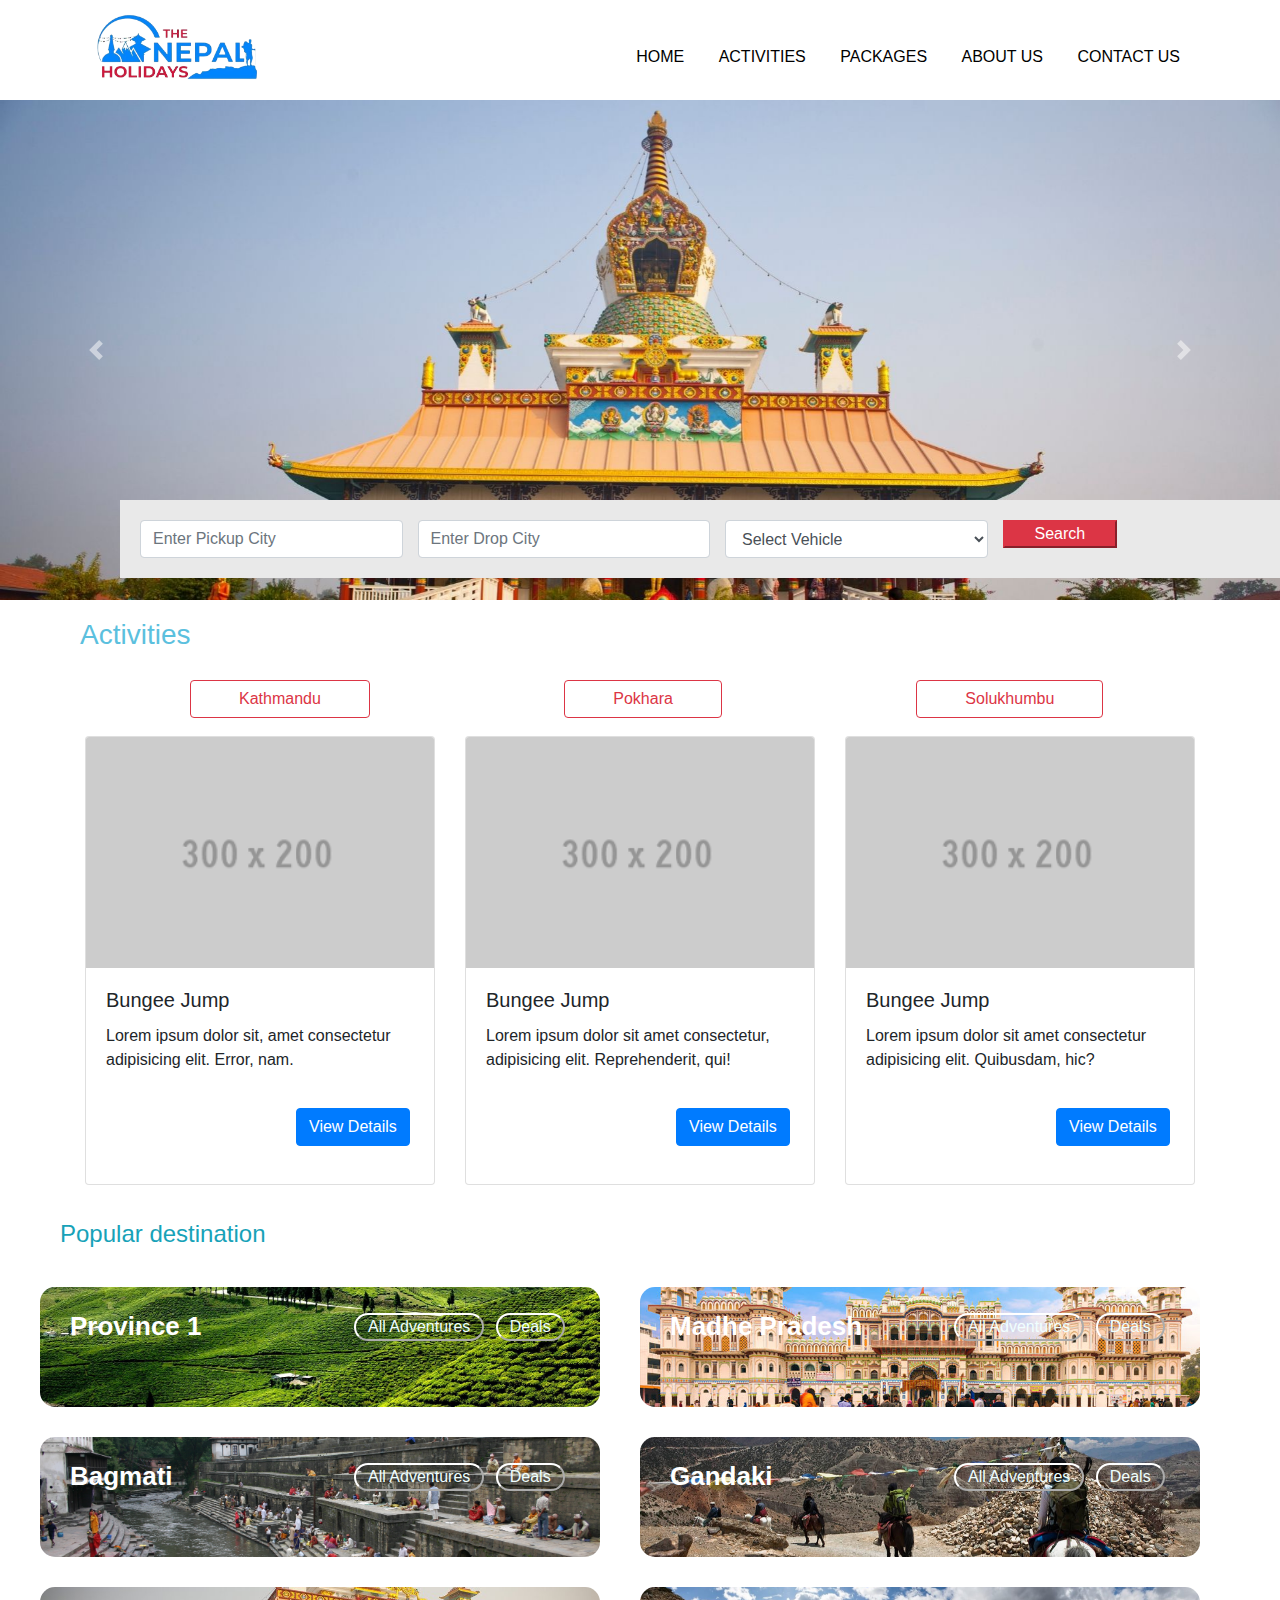
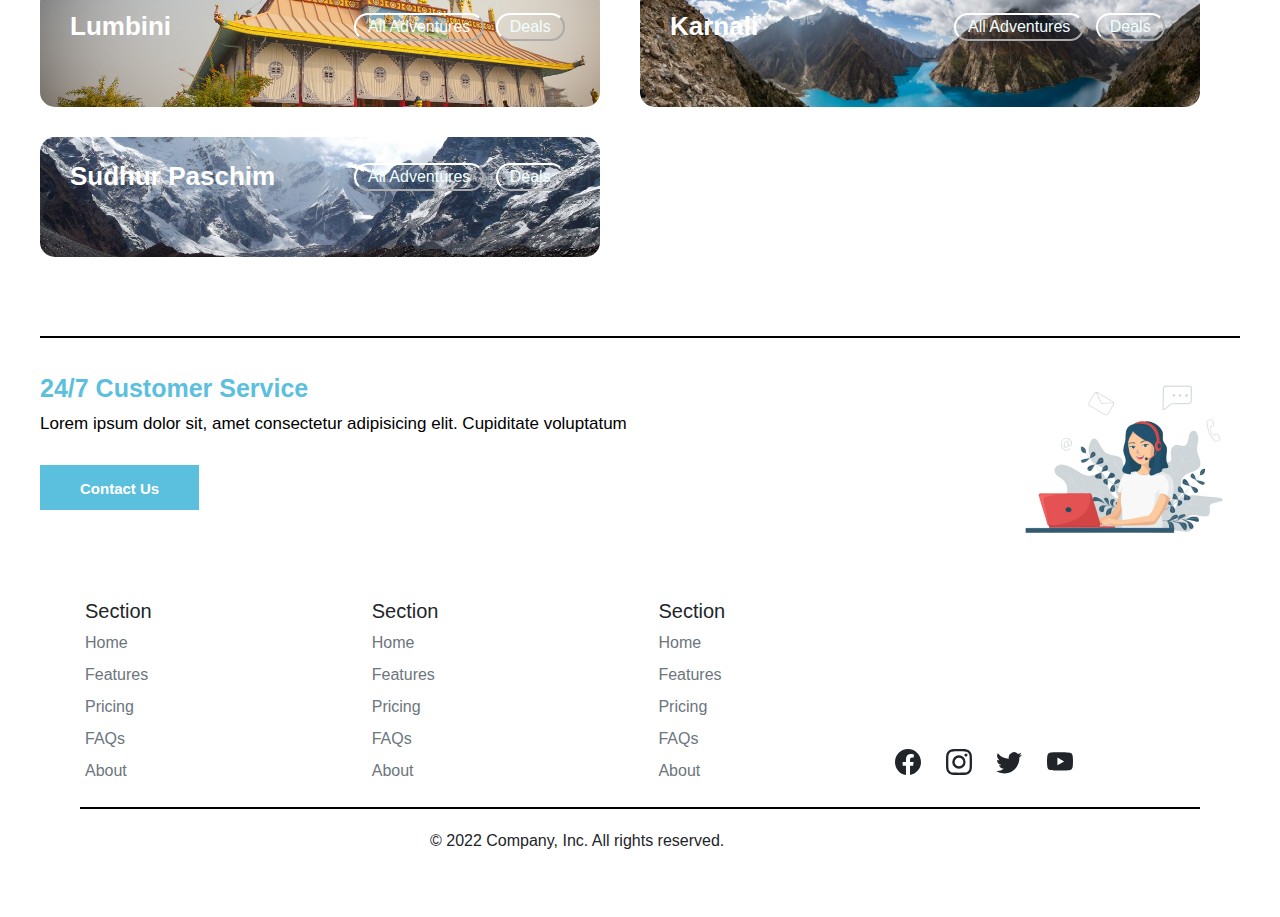
==== index.html @ 353babe8 "first commit" ====
<!doctype html>
<html lang="en">

<head>
  <!-- Required meta tags -->
  <meta charset="utf-8">
  <meta name="viewport" content="width=device-width, initial-scale=1, shrink-to-fit=no">

  <!-- Bootstrap CSS -->
  <link rel="stylesheet" href="https://cdn.jsdelivr.net/npm/bootstrap@4.1.3/dist/css/bootstrap.min.css"
    integrity="sha384-MCw98/SFnGE8fJT3GXwEOngsV7Zt27NXFoaoApmYm81iuXoPkFOJwJ8ERdknLPMO" crossorigin="anonymous">

  <title>The Nepal Holiday</title>

  <link rel="stylesheet" href="style.css">

  <link rel="stylesheet" href="https://cdn.jsdelivr.net/npm/bootstrap@4.1.3/dist/css/bootstrap.min.css"
    integrity="sha384-MCw98/SFnGE8fJT3GXwEOngsV7Zt27NXFoaoApmYm81iuXoPkFOJwJ8ERdknLPMO" crossorigin="anonymous">
  <link rel="stylesheet" href="https://cdn.jsdelivr.net/npm/bootstrap-icons@1.5.0/font/bootstrap-icons.css">

  <link rel="stylesheet" href="https://cdn.jsdelivr.net/npm/bootstrap@4.3.1/dist/css/bootstrap.min.css"
    integrity="sha384-ggOyR0iXCbMQv3Xipma34MD+dH/1fQ784/j6cY/iJTQUOhcWr7x9JvoRxT2MZw1T" crossorigin="anonymous">

</head>
</head>

<body>


  <!-- <div class="navigationbar">
    <img src="/images/logo.png" class="logo">
    <ul>
      <li><a href="#">Home</a></li>
      <li><a href="#">Activities</a></li>
      <li><a href="#">Packages</a></li>
      <li><a href="#">About Us</a></li>
      <li><a href="#">Contact Us</a></li>
    </ul>
  </div> -->

<div class="container">
<div class="naviBar">
  <img src="/images/logo.png" alt="" class="logo">
  <ul>
    <li><a href="">Home</a></li>
    <li><a href="#">Activities</a></li>
    <li><a href="#">Packages</a></li>
    <li><a href="#">About Us</a></li>
    <li><a href="#">Contact Us</a></li>
  </ul>
</div>
</div>


  <div id="carouselExampleIndicators" class="carousel slide carousel-fade" data-ride="carousel">
    <div class="carousel-inner">
      <div class="carousel-item active">
        <img src="./images/crousel1.jpeg" class="d-block w-100" alt="First slide">
        <!-- <img class="d-block w-100" src="./images/a.jfif" alt="First slide"> -->
      </div>
      <div class="carousel-item">
        <img src="./images/crousel2.jpg" class="d-block w-100" alt="Second slide">

      </div>
      <div class="carousel-item">
        <img src="./images/crousel3.jpeg" class="d-block w-100" alt="Third slide">

      </div>
    </div>
    <a class="carousel-control-prev" href="#carouselExampleIndicators" role="button" data-slide="prev">
      <span class="carousel-control-prev-icon" aria-hidden="true"></span>
      <span class="sr-only">Previous</span>
    </a>
    <a class="carousel-control-next" href="#carouselExampleIndicators" role="button" data-slide="next">
      <span class="carousel-control-next-icon" aria-hidden="true"></span>
      <span class="sr-only">Next</span>
    </a>
  </div>

  <div class="search">
        <form action="#" method="post" novalidate="novalidate">
            <div class="row">
                <div class="col-lg-12">
                    <div class="row">
                        <div class="col-lg-3 col-md-3 col-sm-12">
                            <input type="text" class="location form-control" placeholder="Enter Pickup City">
                        </div>
                        <div class="col-lg-3 col-md-3 col-sm-12 p-0">
                            <input type="text" class="date form-control" placeholder="Enter Drop City">
                        </div>
                        <div class="col-lg-3 col-md-3 col-sm-12">
                            <select class="adventure form-control" id="exampleFormControlSelect1">
                                <option>Select Vehicle</option>
                                <option>Example one</option>
                                <option>Example one</option>
                                <option>Example one</option>
                                <option>Example one</option>
                                <option>Example one</option>
                                <option>Example one</option>
                            </select>
                        </div>
                        <div class="crousel-search">
                            <button class="search-button btn-danger wrn-btn">Search</button>
                        </div>
                    </div>
                </div>
            </div>
        </form>
</div>

  <div class="activities">
    <h4 class="activity">Activities</h4>
    <div class="buttons">
      <button type="button" class="btn btn-outline-danger pl-5 pr-5">Kathmandu</button>
      <button type="button" class="btn btn-outline-danger pl-5 pr-5">Pokhara</button>
      <button type="button" class="btn btn-outline-danger pl-5 pr-5">Solukhumbu</button>
    </div>
    <div class="container">
      <div class="card-deck">
        <div class="card">
          <img class="card-img-top" src="/images/cardimage.png" alt="Card image cap">
          <div class="card-body">
            <h5 class="card-title">Bungee Jump</h5>
            <p class="card-text">Lorem ipsum dolor sit, amet consectetur adipisicing elit. Error, nam.</p>
            <a href="#" class="btn btn-primary">View Details</a>
          </div>

        </div>
        <div class="card">
          <img class="card-img-top" src="/images/cardimage.png" alt="Card image cap">
          <div class="card-body">
            <h5 class="card-title">Bungee Jump</h5>
            <p class="card-text">Lorem ipsum dolor sit amet consectetur, adipisicing elit. Reprehenderit, qui!</p>
            <a href="#" class="btn btn-primary">View Details</a>
          </div>

        </div>

        <div class="card">
          <img class="card-img-top" src="/images/cardimage.png" alt="Card image cap">
          <div class="card-body">
            <h5 class="card-title">Bungee Jump</h5>
            <p class="card-text">Lorem ipsum dolor sit amet consectetur adipisicing elit. Quibusdam, hic?</p>
            <a href="#" class="btn btn-primary">View Details</a>
          </div>
        </div>
      </div>
    </div>
  </div>









  <div class="destinations">
    <h4 class="text-info">Popular destination</h4>
    <!-- Province 1 -->
    <div class="momo">
    <div class="package">
      <img class="images" src="/images/destination1.jpg" alt="">
      <div class="top-left">Province 1</div>
      <div class="top-right">
        <a href="/adventures.html">
          <button class="adventure-btn">All Adventures</button>
        </a>
        <a href="/deals.html">
          <button class="deals-btn">Deals</button>
        </a>
      </div>
    </div>

    <div class="package">
      <img class="images" src="/images/destination2.jpg" alt="">
      <div class="top-left">Madhe Pradesh</div>
      <div class="top-right">
        <a href="/adventures.html" target="_blank">
          <button class="adventure-btn">All Adventures</button>
        </a>
        <a href="/deals.html">
          <button class="deals-btn">Deals</button>
        </a>
      </div>
    </div>
  </div>



    <div class="package">
      <img class="images" src="/images/destination3.jpg" alt="">
      <div class="top-left">Bagmati</div>
      <div class="top-right">
        <a href="/adventures.html">
          <button class="adventure-btn">All Adventures</button>
        </a>
        <a href="/deals.html">
          <button class="deals-btn">Deals</button>
        </a>
      </div>
      <!-- <img class="images" src="/images/destination1.jpg" alt=""> -->
      <!-- <div class="top-left">Province 2</div> -->
    </div>


    <div class="package">
      <img class="images" src="/images/destination4.jpg" alt="">
      <div class="top-left">Gandaki</div>
      <div class="top-right">
        <a href="/adventures.html">
          <button class="adventure-btn">All Adventures</button>
        </a>
        <a href="/deals.html">
          <button class="deals-btn">Deals</button>
        </a>
      </div>
      <!-- <img class="images" src="/images/destination1.jpg" alt=""> -->
      <!-- <div class="top-left">Province 2</div> -->
    </div>


    <div class="package">
      <img class="images" src="/images/destination5.jpg" alt="">
      <div class="top-left">Lumbini</div>
      <div class="top-right">
        <a href="/adventures.html">
          <button class="adventure-btn">All Adventures</button>
        </a>
        <a href="/deals.html">
          <button class="deals-btn">Deals</button>
        </a>
      </div>
      <!-- <img class="images" src="/images/destination1.jpg" alt=""> -->
      <!-- <div class="top-left">Province 2</div> -->
    </div>

    <div class="package">
      <img class="images" src="/images/destination6.jpg" alt="">
      <div class="top-left">Karnali</div>
      <div class="top-right">
        <a href="/adventures.html">
          <button class="adventure-btn">All Adventures</button>
        </a>
        <a href="/deals.html">
          <button class="deals-btn">Deals</button>
        </a>
      </div>
      <!-- <img class="images" src="/images/destination1.jpg" alt=""> -->
      <!-- <div class="top-left">Province 2</div> -->
    </div>

    <div class="package">
      <img class="images" src="/images/destination7.jpg" alt="">
      <div class="top-left">Sudhur Paschim</div>
      <div class="top-right">
        <a href="/adventures.html">
          <button class="adventure-btn">All Adventures</button>
        </a>
        <a href="/deals.html">
          <button class="deals-btn">Deals</button>
        </a>
      </div>
    </div>
  </div>


  <hr class="line">
  <div class="footer-image">
    <img class="f-image" src="/images/footerImage.png" alt="">
  </div>
  <footer class="hi">
    <h5 class="title">24/7 Customer Service</h5>
    <p class="description">Lorem ipsum dolor sit, amet consectetur adipisicing elit.
      Cupiditate voluptatum </p>
      </div>
      <a href="#" class="contact">Contact Us</a> 
    </footer>

    <div class="footer-container">
      <footer class="py-5">
        <div class="row">
          <div class="section">
            <h5>Section</h5>
            <ul class="nav flex-column">
              <li class="nav-item mb-2"><a href="#" class="nav-link p-0 text-muted">Home</a></li>
              <li class="nav-item mb-2"><a href="#" class="nav-link p-0 text-muted">Features</a></li>
              <li class="nav-item mb-2"><a href="#" class="nav-link p-0 text-muted">Pricing</a></li>
              <li class="nav-item mb-2"><a href="#" class="nav-link p-0 text-muted">FAQs</a></li>
              <li class="nav-item mb-2"><a href="#" class="nav-link p-0 text-muted">About</a></li>
            </ul>
          </div>
    
          <div class="section">
            <h5>Section</h5>
            <ul class="nav flex-column">
              <li class="nav-item mb-2"><a href="#" class="nav-link p-0 text-muted">Home</a></li>
              <li class="nav-item mb-2"><a href="#" class="nav-link p-0 text-muted">Features</a></li>
              <li class="nav-item mb-2"><a href="#" class="nav-link p-0 text-muted">Pricing</a></li>
              <li class="nav-item mb-2"><a href="#" class="nav-link p-0 text-muted">FAQs</a></li>
              <li class="nav-item mb-2"><a href="#" class="nav-link p-0 text-muted">About</a></li>
            </ul>
          </div>
    
          <div class="section">
            <h5>Section</h5>
            <ul class="nav flex-column">
              <li class="nav-item mb-2"><a href="#" class="nav-link p-0 text-muted">Home</a></li>
              <li class="nav-item mb-2"><a href="#" class="nav-link p-0 text-muted">Features</a></li>
              <li class="nav-item mb-2"><a href="#" class="nav-link p-0 text-muted">Pricing</a></li>
              <li class="nav-item mb-2"><a href="#" class="nav-link p-0 text-muted">FAQs</a></li>
              <li class="nav-item mb-2"><a href="#" class="nav-link p-0 text-muted">About</a></li>
            </ul>
          </div>

          <div class="icons">
            <!-- <small>Hello</small> -->
            <svg xmlns="http://www.w3.org/2000/svg" class="icon" width="26" height="26" fill="currentColor" class="bi bi-facebook" viewBox="0 0 16 16">
              <path d="M16 8.049c0-4.446-3.582-8.05-8-8.05C3.58 0-.002 3.603-.002 8.05c0 4.017 2.926 7.347 6.75 7.951v-5.625h-2.03V8.05H6.75V6.275c0-2.017 1.195-3.131 3.022-3.131.876 0 1.791.157 1.791.157v1.98h-1.009c-.993 0-1.303.621-1.303 1.258v1.51h2.218l-.354 2.326H9.25V16c3.824-.604 6.75-3.934 6.75-7.951z"/>
            </svg>

            <svg xmlns="http://www.w3.org/2000/svg" class="icon"  width="26" height="26" fill="currentColor" class="bi bi-instagram" viewBox="0 0 16 16">
              <path d="M8 0C5.829 0 5.556.01 4.703.048 3.85.088 3.269.222 2.76.42a3.917 3.917 0 0 0-1.417.923A3.927 3.927 0 0 0 .42 2.76C.222 3.268.087 3.85.048 4.7.01 5.555 0 5.827 0 8.001c0 2.172.01 2.444.048 3.297.04.852.174 1.433.372 1.942.205.526.478.972.923 1.417.444.445.89.719 1.416.923.51.198 1.09.333 1.942.372C5.555 15.99 5.827 16 8 16s2.444-.01 3.298-.048c.851-.04 1.434-.174 1.943-.372a3.916 3.916 0 0 0 1.416-.923c.445-.445.718-.891.923-1.417.197-.509.332-1.09.372-1.942C15.99 10.445 16 10.173 16 8s-.01-2.445-.048-3.299c-.04-.851-.175-1.433-.372-1.941a3.926 3.926 0 0 0-.923-1.417A3.911 3.911 0 0 0 13.24.42c-.51-.198-1.092-.333-1.943-.372C10.443.01 10.172 0 7.998 0h.003zm-.717 1.442h.718c2.136 0 2.389.007 3.232.046.78.035 1.204.166 1.486.275.373.145.64.319.92.599.28.28.453.546.598.92.11.281.24.705.275 1.485.039.843.047 1.096.047 3.231s-.008 2.389-.047 3.232c-.035.78-.166 1.203-.275 1.485a2.47 2.47 0 0 1-.599.919c-.28.28-.546.453-.92.598-.28.11-.704.24-1.485.276-.843.038-1.096.047-3.232.047s-2.39-.009-3.233-.047c-.78-.036-1.203-.166-1.485-.276a2.478 2.478 0 0 1-.92-.598 2.48 2.48 0 0 1-.6-.92c-.109-.281-.24-.705-.275-1.485-.038-.843-.046-1.096-.046-3.233 0-2.136.008-2.388.046-3.231.036-.78.166-1.204.276-1.486.145-.373.319-.64.599-.92.28-.28.546-.453.92-.598.282-.11.705-.24 1.485-.276.738-.034 1.024-.044 2.515-.045v.002zm4.988 1.328a.96.96 0 1 0 0 1.92.96.96 0 0 0 0-1.92zm-4.27 1.122a4.109 4.109 0 1 0 0 8.217 4.109 4.109 0 0 0 0-8.217zm0 1.441a2.667 2.667 0 1 1 0 5.334 2.667 2.667 0 0 1 0-5.334z"/>
            </svg>
            <svg xmlns="http://www.w3.org/2000/svg" class="icon"  width="26" height="26" fill="currentColor" class="bi bi-twitter" viewBox="0 0 16 16">
              <path d="M5.026 15c6.038 0 9.341-5.003 9.341-9.334 0-.14 0-.282-.006-.422A6.685 6.685 0 0 0 16 3.542a6.658 6.658 0 0 1-1.889.518 3.301 3.301 0 0 0 1.447-1.817 6.533 6.533 0 0 1-2.087.793A3.286 3.286 0 0 0 7.875 6.03a9.325 9.325 0 0 1-6.767-3.429 3.289 3.289 0 0 0 1.018 4.382A3.323 3.323 0 0 1 .64 6.575v.045a3.288 3.288 0 0 0 2.632 3.218 3.203 3.203 0 0 1-.865.115 3.23 3.23 0 0 1-.614-.057 3.283 3.283 0 0 0 3.067 2.277A6.588 6.588 0 0 1 .78 13.58a6.32 6.32 0 0 1-.78-.045A9.344 9.344 0 0 0 5.026 15z"/>
            </svg>
            <svg xmlns="http://www.w3.org/2000/svg" class="icon"  width="26" height="26" fill="currentColor" class="bi bi-youtube" viewBox="0 0 16 16">
              <path d="M8.051 1.999h.089c.822.003 4.987.033 6.11.335a2.01 2.01 0 0 1 1.415 1.42c.101.38.172.883.22 1.402l.01.104.022.26.008.104c.065.914.073 1.77.074 1.957v.075c-.001.194-.01 1.108-.082 2.06l-.008.105-.009.104c-.05.572-.124 1.14-.235 1.558a2.007 2.007 0 0 1-1.415 1.42c-1.16.312-5.569.334-6.18.335h-.142c-.309 0-1.587-.006-2.927-.052l-.17-.006-.087-.004-.171-.007-.171-.007c-1.11-.049-2.167-.128-2.654-.26a2.007 2.007 0 0 1-1.415-1.419c-.111-.417-.185-.986-.235-1.558L.09 9.82l-.008-.104A31.4 31.4 0 0 1 0 7.68v-.123c.002-.215.01-.958.064-1.778l.007-.103.003-.052.008-.104.022-.26.01-.104c.048-.519.119-1.023.22-1.402a2.007 2.007 0 0 1 1.415-1.42c.487-.13 1.544-.21 2.654-.26l.17-.007.172-.006.086-.003.171-.007A99.788 99.788 0 0 1 7.858 2h.193zM6.4 5.209v4.818l4.157-2.408L6.4 5.209z"/>
            </svg>
          </div>
  
        </div>

        <hr class="line1">
        <div class="copyright">
          <p>© 2022 Company, Inc. All rights reserved.</p>
        </div>
      </footer>
    </div>





  <!-- Optional JavaScript -->
  <!-- jQuery first, then Popper.js, then Bootstrap JS -->
  <script src="https://code.jquery.com/jquery-3.3.1.slim.min.js"
    integrity="sha384-q8i/X+965DzO0rT7abK41JStQIAqVgRVzpbzo5smXKp4YfRvH+8abtTE1Pi6jizo" crossorigin="anonymous">
    </script>
  <script src="https://cdn.jsdelivr.net/npm/popper.js@1.14.3/dist/umd/popper.min.js"
    integrity="sha384-ZMP7rVo3mIykV+2+9J3UJ46jBk0WLaUAdn689aCwoqbBJiSnjAK/l8WvCWPIPm49" crossorigin="anonymous">
    </script>
  <script src="https://cdn.jsdelivr.net/npm/bootstrap@4.1.3/dist/js/bootstrap.min.js"
    integrity="sha384-ChfqqxuZUCnJSK3+MXmPNIyE6ZbWh2IMqE241rYiqJxyMiZ6OW/JmZQ5stwEULTy" crossorigin="anonymous">
    </script>
</body>

</html>
---- style.css ----
*{
    margin: 0;
    padding: 0;
  font-family: 'Lato', sans-serif;
  font-family: 'Oswald', sans-serif;
}

.naviBar{
    height: 100px;
    width: 100%;
    margin: auto;
    padding: 35px 0;
    display: flex;
    align-items: center;
    justify-content: space-between;
} 

.logo{
    width: 180px;
    cursor: pointer;
}

.naviBar ul li{
    list-style: none;
    display: inline-block;
    margin: 0 15px;
    position: relative;
    margin-top: 30px;
    /* background-color: #009688; */
}

.naviBar ul li a{
    text-decoration: none;
    color: black;
    text-transform: uppercase;
}

.naviBar ul li::after{
    content:'';
    height: 3px;
    width: 0;
    background: #009688;
    position: absolute;
    left: 0;
    bottom: -10px;
    transition: 0.5s;
}

.naviBar ul li:hover::after{
    width: 100%;
}




.example{
    background-repeat: no-repeat;
    margin-left: 60px;
    margin-top: 30px;
    margin-bottom: 40px;
    height:110px;
    width: 530px;
    object-fit: cover;
    border-radius: 15px;
}

.package {
    position: relative;
    /* text-align: center; */
    color: white;
    float: left;
    /* background-color: blueviolet; */
    /* height: 200px; */
    /* margin-bottom: 30px; */
    /* margin-: 12px; */
  }

.images{
    background-repeat: no-repeat;
    position: relative;
    margin-left: 40px;
    margin-top: 30px;
    /* margin-bottom: 40px; */
    height:120px;
    width: 560px;
    object-fit: cover;
    border-radius: 15px;
    
}
  
  /* Bottom left text *
  
  /* Top left text */
  .top-left {
    position: absolute;
    top: 50px;
    left: 70px;
    font-size: 26px;
    font-weight:600;
    color: white;
  }

  .top-right {
    position: absolute;
    top: 56px;
    left: 59%;
  }

  .adventure-btn{  
        background-color: Transparent;
        color: azure;
        border-color: white;
        font-size: 16px;
        border-radius: 15px;
        padding-left:12px;
    padding-right: 12px;
        background-repeat:no-repeat;
        cursor:pointer;
  }

  .deals-btn{
    background-color: Transparent;
    color: azure;
    border-color: white;
    font-size: 16px;
    border-radius: 15px;
    margin-left: 7px;
    padding-left:12px;
    padding-right: 12px;
    background-repeat:no-repeat;
    cursor:pointer;
  }


  
.text-info{
    margin-left: 60px;
    margin-top: 35px;
}

.btn{
margin-top: 20px;
margin-left: 190px;
margin-bottom: 18px;
/* padding-left: 100px; */
/* border-color: aqua; */
}

.search-button{
    padding-left: 30px;
    padding-right: 30px;
}










.carousel-inner{
    /* width:100%;  */
    width: auto;
    height: 500px;
    object-fit: contain;
}

.try{
    margin: 40px;
    color: aqua;
}
.hi{
    color: black;
    width: 1200px;
    margin-top: 35px;
}



.destinations{
    height: 700px;
    /* background-color: #256f4d; */
}

.line{
    height:1px;
    margin-left: 40px;
    margin-right: 40px;
    /* border-width:85%; */
    color:black;
    background-color:black;
}

.title{
    margin-top: 16px;
    font-size: 25px;
    font-weight: bold;
    margin-left: 40px;
    color: #5bc0de;
}

.description{
    font-size: 17px;
    margin-left: 40px;
    display: flex;
    margin-bottom: 40px;
}

.contact{
    /* margin: 80px; */
    margin-left: 40px;
    margin-top: 40px;
    padding-left: 40px;
    padding-right: 40px;
    background-color: #5bc0de;
    color: white;
    font-size: 15px;
    font-weight: 600;

    padding-top: 15px;
    padding-bottom:  13px;

}


.footer-image{
    display: flex;
    float: right;
    margin-right: 40px;
}

.footer-container{
    margin-top: 50px;
    margin-left: 80px;
    margin-right: 80px;
    height: 350px;
    /* background-color:#256f4d; */
}

.section{
    /* background-color: #256f4d; */
    margin-right: 200px;
    margin-left: 20px;
}

.copyright{
    border: 2px;
    margin-top: 20px;
    margin-left: 350px;
}

.line1{
    border-top: 2px solid black;
}
.icons{
    /* background-color: aqua; */
    width: 200px;
    height: 40px;
    margin-left: -50px;
    margin-top: 150px;
    /* padding-left: 20px; */
    /* justify-content: space-around; */
}
.icon{
    margin-left: 20px;
    /* background-color: #256f4d; */
}

.search{
    margin-top: -100px;
    margin-left: 120px;
    padding-top: 20px;
    padding-left: 20px;
    padding-right: -20px;
    padding-bottom: 20px;
     background-color: #E9E9E9;
     z-index: 1; 
     position: relative;
}
   


.activity{
    margin-top: 40px;
    margin-left: 80px;
    width: 200px;
    color: #5bc0de;
    font-size: 28px;
    
}

.a{
    background-color: purple;
    width: 200px;
}
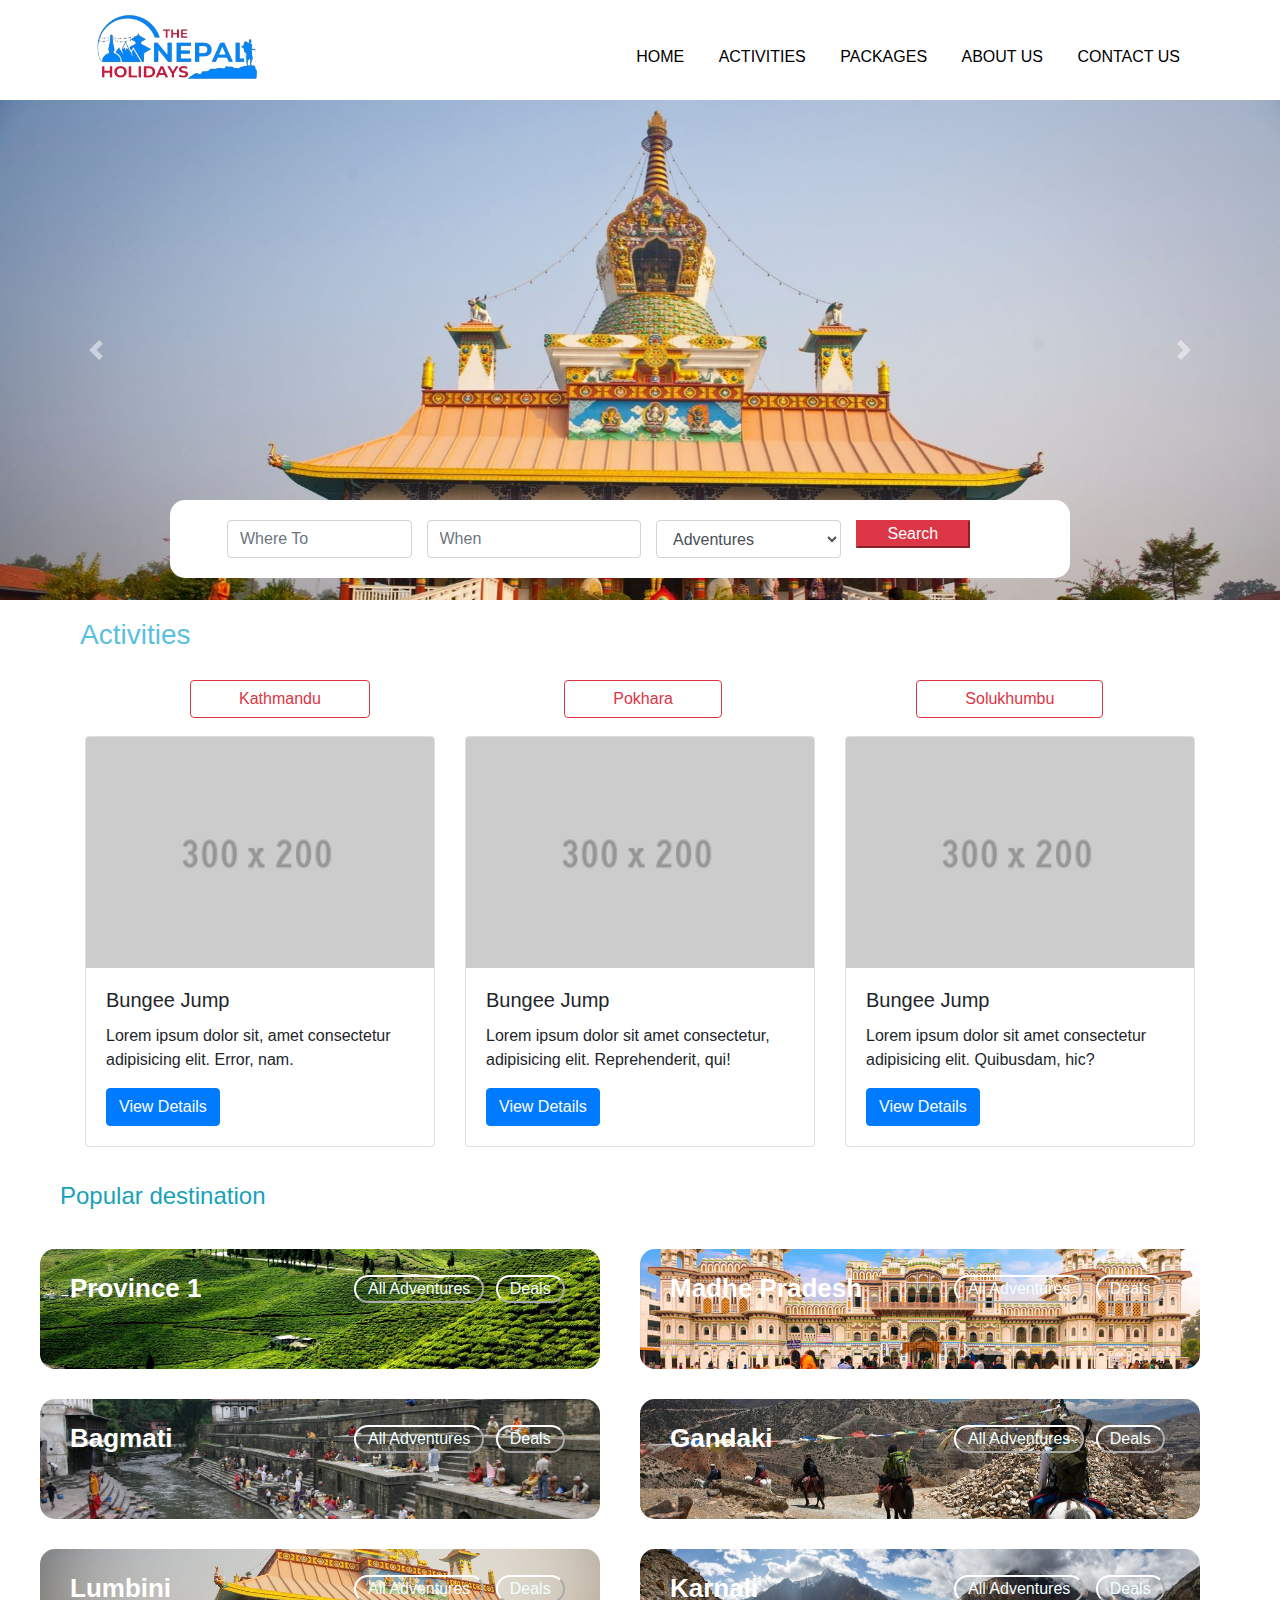
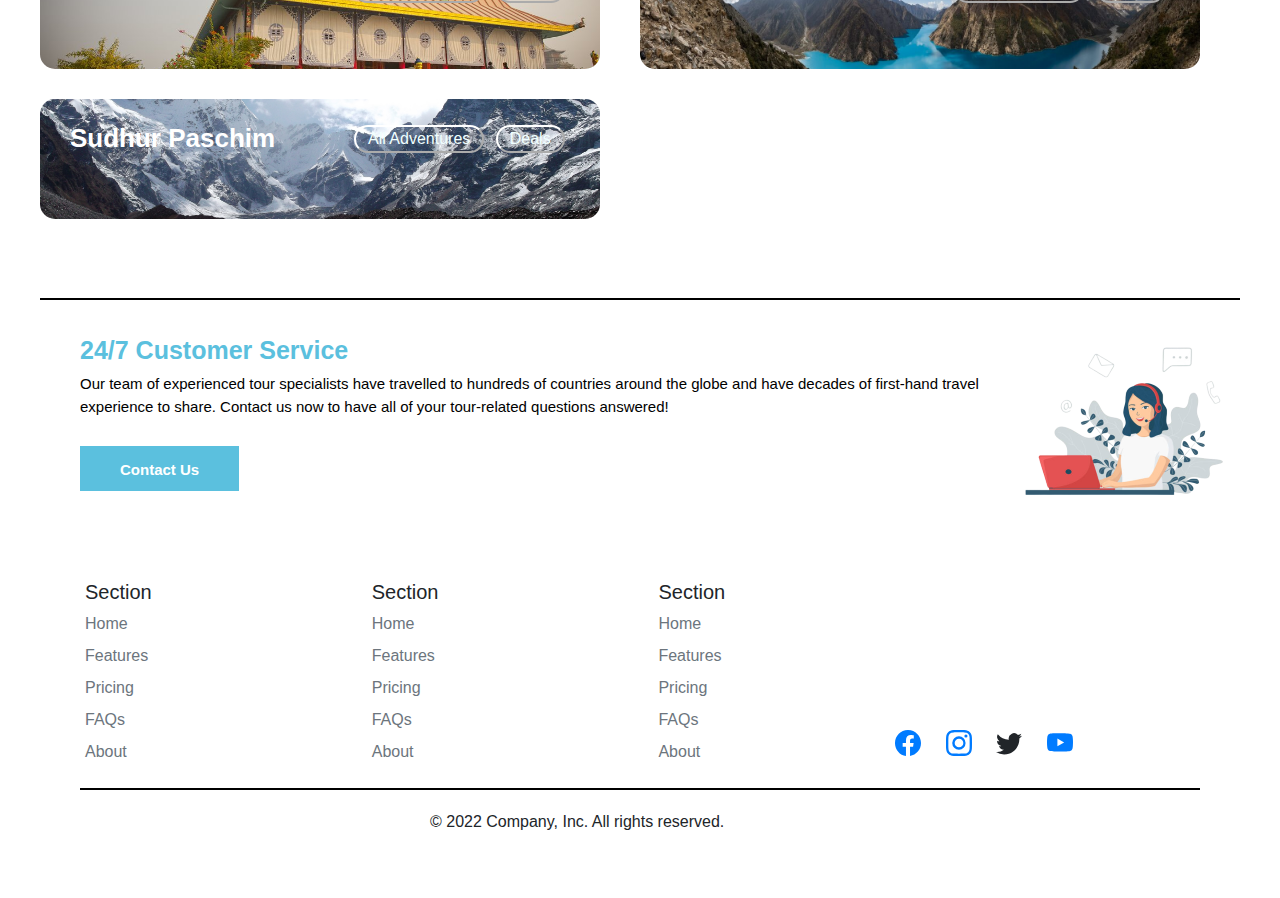
==== commit fd94657a: "activities page half completed" ====
--- a/index.html
+++ b/index.html
@@ -26,27 +26,15 @@
 
 <body>
 
-
-  <!-- <div class="navigationbar">
-    <img src="/images/logo.png" class="logo">
-    <ul>
-      <li><a href="#">Home</a></li>
-      <li><a href="#">Activities</a></li>
-      <li><a href="#">Packages</a></li>
-      <li><a href="#">About Us</a></li>
-      <li><a href="#">Contact Us</a></li>
-    </ul>
-  </div> -->
-
 <div class="container">
 <div class="naviBar">
   <img src="/images/logo.png" alt="" class="logo">
   <ul>
-    <li><a href="">Home</a></li>
-    <li><a href="#">Activities</a></li>
-    <li><a href="#">Packages</a></li>
-    <li><a href="#">About Us</a></li>
-    <li><a href="#">Contact Us</a></li>
+    <li><a href="index.html">Home</a></li>
+    <li><a href="activities.html">Activities</a></li>
+    <li><a href="">Packages</a></li>
+    <li><a href="about.html">About Us</a></li>
+    <li><a href="contact.html">Contact Us</a></li>
   </ul>
 </div>
 </div>
@@ -79,24 +67,21 @@
 
   <div class="search">
         <form action="#" method="post" novalidate="novalidate">
-            <div class="row">
+            <div class="search-row">
                 <div class="col-lg-12">
                     <div class="row">
                         <div class="col-lg-3 col-md-3 col-sm-12">
-                            <input type="text" class="location form-control" placeholder="Enter Pickup City">
+                            <input type="text" class="location form-control" placeholder="Where To">
                         </div>
                         <div class="col-lg-3 col-md-3 col-sm-12 p-0">
-                            <input type="text" class="date form-control" placeholder="Enter Drop City">
-                        </div>
+                          <input type="text" class="date form-control" placeholder="When">
+                          </div>
                         <div class="col-lg-3 col-md-3 col-sm-12">
                             <select class="adventure form-control" id="exampleFormControlSelect1">
-                                <option>Select Vehicle</option>
-                                <option>Example one</option>
-                                <option>Example one</option>
-                                <option>Example one</option>
-                                <option>Example one</option>
-                                <option>Example one</option>
-                                <option>Example one</option>
+                                <option>Adventures</option>
+                                <option>Bungee Jumping</option>
+                                <option>Zip lining</option>
+                                <option>Paragyling</option>
                             </select>
                         </div>
                         <div class="crousel-search">
@@ -111,9 +96,9 @@
   <div class="activities">
     <h4 class="activity">Activities</h4>
     <div class="buttons">
-      <button type="button" class="btn btn-outline-danger pl-5 pr-5">Kathmandu</button>
-      <button type="button" class="btn btn-outline-danger pl-5 pr-5">Pokhara</button>
-      <button type="button" class="btn btn-outline-danger pl-5 pr-5">Solukhumbu</button>
+      <button type="button" class="activity-btn btn btn-outline-danger pl-5 pr-5">Kathmandu</button>
+      <button type="button" class="activity-btn btn btn-outline-danger pl-5 pr-5">Pokhara</button>
+      <button type="button" class="activity-btn btn btn-outline-danger pl-5 pr-5">Solukhumbu</button>
     </div>
     <div class="container">
       <div class="card-deck">
@@ -122,7 +107,7 @@
           <div class="card-body">
             <h5 class="card-title">Bungee Jump</h5>
             <p class="card-text">Lorem ipsum dolor sit, amet consectetur adipisicing elit. Error, nam.</p>
-            <a href="#" class="btn btn-primary">View Details</a>
+            <a href="/activities.html" class="btn btn-primary">View Details</a>
           </div>
 
         </div>
@@ -272,8 +257,8 @@
   </div>
   <footer class="hi">
     <h5 class="title">24/7 Customer Service</h5>
-    <p class="description">Lorem ipsum dolor sit, amet consectetur adipisicing elit.
-      Cupiditate voluptatum </p>
+    <p class="description">Our team of experienced tour specialists have travelled to hundreds of countries around the globe and have decades of first-hand travel
+      experience to share. Contact us now to have all of your tour-related questions answered! </p>
       </div>
       <a href="#" class="contact">Contact Us</a> 
     </footer>
@@ -316,19 +301,24 @@
 
           <div class="icons">
             <!-- <small>Hello</small> -->
-            <svg xmlns="http://www.w3.org/2000/svg" class="icon" width="26" height="26" fill="currentColor" class="bi bi-facebook" viewBox="0 0 16 16">
+            
+            <a href="https://www.facebook.com/FlightsGyaniNepal"><svg xmlns="http://www.w3.org/2000/svg" class="icon" width="26" height="26" fill="currentColor" class="bi bi-facebook" viewBox="0 0 16 16">
               <path d="M16 8.049c0-4.446-3.582-8.05-8-8.05C3.58 0-.002 3.603-.002 8.05c0 4.017 2.926 7.347 6.75 7.951v-5.625h-2.03V8.05H6.75V6.275c0-2.017 1.195-3.131 3.022-3.131.876 0 1.791.157 1.791.157v1.98h-1.009c-.993 0-1.303.621-1.303 1.258v1.51h2.218l-.354 2.326H9.25V16c3.824-.604 6.75-3.934 6.75-7.951z"/>
-            </svg>
-
+            </svg></a>
+
+            <a href="https://www.instagram.com/flightsgyaninepal/">
             <svg xmlns="http://www.w3.org/2000/svg" class="icon"  width="26" height="26" fill="currentColor" class="bi bi-instagram" viewBox="0 0 16 16">
               <path d="M8 0C5.829 0 5.556.01 4.703.048 3.85.088 3.269.222 2.76.42a3.917 3.917 0 0 0-1.417.923A3.927 3.927 0 0 0 .42 2.76C.222 3.268.087 3.85.048 4.7.01 5.555 0 5.827 0 8.001c0 2.172.01 2.444.048 3.297.04.852.174 1.433.372 1.942.205.526.478.972.923 1.417.444.445.89.719 1.416.923.51.198 1.09.333 1.942.372C5.555 15.99 5.827 16 8 16s2.444-.01 3.298-.048c.851-.04 1.434-.174 1.943-.372a3.916 3.916 0 0 0 1.416-.923c.445-.445.718-.891.923-1.417.197-.509.332-1.09.372-1.942C15.99 10.445 16 10.173 16 8s-.01-2.445-.048-3.299c-.04-.851-.175-1.433-.372-1.941a3.926 3.926 0 0 0-.923-1.417A3.911 3.911 0 0 0 13.24.42c-.51-.198-1.092-.333-1.943-.372C10.443.01 10.172 0 7.998 0h.003zm-.717 1.442h.718c2.136 0 2.389.007 3.232.046.78.035 1.204.166 1.486.275.373.145.64.319.92.599.28.28.453.546.598.92.11.281.24.705.275 1.485.039.843.047 1.096.047 3.231s-.008 2.389-.047 3.232c-.035.78-.166 1.203-.275 1.485a2.47 2.47 0 0 1-.599.919c-.28.28-.546.453-.92.598-.28.11-.704.24-1.485.276-.843.038-1.096.047-3.232.047s-2.39-.009-3.233-.047c-.78-.036-1.203-.166-1.485-.276a2.478 2.478 0 0 1-.92-.598 2.48 2.48 0 0 1-.6-.92c-.109-.281-.24-.705-.275-1.485-.038-.843-.046-1.096-.046-3.233 0-2.136.008-2.388.046-3.231.036-.78.166-1.204.276-1.486.145-.373.319-.64.599-.92.28-.28.546-.453.92-.598.282-.11.705-.24 1.485-.276.738-.034 1.024-.044 2.515-.045v.002zm4.988 1.328a.96.96 0 1 0 0 1.92.96.96 0 0 0 0-1.92zm-4.27 1.122a4.109 4.109 0 1 0 0 8.217 4.109 4.109 0 0 0 0-8.217zm0 1.441a2.667 2.667 0 1 1 0 5.334 2.667 2.667 0 0 1 0-5.334z"/>
             </svg>
+          </a>
             <svg xmlns="http://www.w3.org/2000/svg" class="icon"  width="26" height="26" fill="currentColor" class="bi bi-twitter" viewBox="0 0 16 16">
               <path d="M5.026 15c6.038 0 9.341-5.003 9.341-9.334 0-.14 0-.282-.006-.422A6.685 6.685 0 0 0 16 3.542a6.658 6.658 0 0 1-1.889.518 3.301 3.301 0 0 0 1.447-1.817 6.533 6.533 0 0 1-2.087.793A3.286 3.286 0 0 0 7.875 6.03a9.325 9.325 0 0 1-6.767-3.429 3.289 3.289 0 0 0 1.018 4.382A3.323 3.323 0 0 1 .64 6.575v.045a3.288 3.288 0 0 0 2.632 3.218 3.203 3.203 0 0 1-.865.115 3.23 3.23 0 0 1-.614-.057 3.283 3.283 0 0 0 3.067 2.277A6.588 6.588 0 0 1 .78 13.58a6.32 6.32 0 0 1-.78-.045A9.344 9.344 0 0 0 5.026 15z"/>
             </svg>
+            <a href="https://www.youtube.com/channel/UCr6UIVkyZ3g0OqJVFx_3Ubg">
             <svg xmlns="http://www.w3.org/2000/svg" class="icon"  width="26" height="26" fill="currentColor" class="bi bi-youtube" viewBox="0 0 16 16">
               <path d="M8.051 1.999h.089c.822.003 4.987.033 6.11.335a2.01 2.01 0 0 1 1.415 1.42c.101.38.172.883.22 1.402l.01.104.022.26.008.104c.065.914.073 1.77.074 1.957v.075c-.001.194-.01 1.108-.082 2.06l-.008.105-.009.104c-.05.572-.124 1.14-.235 1.558a2.007 2.007 0 0 1-1.415 1.42c-1.16.312-5.569.334-6.18.335h-.142c-.309 0-1.587-.006-2.927-.052l-.17-.006-.087-.004-.171-.007-.171-.007c-1.11-.049-2.167-.128-2.654-.26a2.007 2.007 0 0 1-1.415-1.419c-.111-.417-.185-.986-.235-1.558L.09 9.82l-.008-.104A31.4 31.4 0 0 1 0 7.68v-.123c.002-.215.01-.958.064-1.778l.007-.103.003-.052.008-.104.022-.26.01-.104c.048-.519.119-1.023.22-1.402a2.007 2.007 0 0 1 1.415-1.42c.487-.13 1.544-.21 2.654-.26l.17-.007.172-.006.086-.003.171-.007A99.788 99.788 0 0 1 7.858 2h.193zM6.4 5.209v4.818l4.157-2.408L6.4 5.209z"/>
             </svg>
+          </a>
           </div>
   
         </div>
--- a/style.css
+++ b/style.css
@@ -26,6 +26,7 @@
     margin: 0 15px;
     position: relative;
     margin-top: 30px;
+    cursor: pointer;
     /* background-color: #009688; */
 }
 
@@ -138,7 +139,7 @@
     margin-top: 35px;
 }
 
-.btn{
+.activity-btn{
 margin-top: 20px;
 margin-left: 190px;
 margin-bottom: 18px;
@@ -197,20 +198,20 @@
     margin-top: 16px;
     font-size: 25px;
     font-weight: bold;
-    margin-left: 40px;
+    margin-left: 80px;
     color: #5bc0de;
 }
 
 .description{
-    font-size: 17px;
-    margin-left: 40px;
+    font-size: 15px;
+    margin-left: 80px;
     display: flex;
     margin-bottom: 40px;
 }
 
 .contact{
     /* margin: 80px; */
-    margin-left: 40px;
+    margin-left: 80px;
     margin-top: 40px;
     padding-left: 40px;
     padding-right: 40px;
@@ -222,6 +223,12 @@
     padding-top: 15px;
     padding-bottom:  13px;
 
+}
+
+.when{
+    margin-top: -68px;
+    margin-left: 10px;
+    /* margin-bottom: 1px; */
 }
 
 
@@ -265,19 +272,26 @@
 }
 .icon{
     margin-left: 20px;
+    cursor: pointer;
     /* background-color: #256f4d; */
 }
 
 .search{
     margin-top: -100px;
-    margin-left: 120px;
+    margin-left: 170px;
     padding-top: 20px;
     padding-left: 20px;
     padding-right: -20px;
     padding-bottom: 20px;
-     background-color: #E9E9E9;
+    width: 900px;
+    border-radius: 15px;
+     background-color: white;
      z-index: 1; 
      position: relative;
+}
+
+.search-row{
+    margin-left: 22px;
 }
    
 
@@ -294,4 +308,55 @@
 .a{
     background-color: purple;
     width: 200px;
+}
+
+
+
+
+
+/* Activity Page */
+
+.head-image{
+    width: 500px;
+    /* height: 280px; */
+    /* height: 250px; */
+    margin-top: 20px;
+}
+
+.activity-title{
+    font-size: 19px;
+    font-weight: 600;
+    margin-top: 16px;
+  
+    /* margin-left: 20px; */
+    color:#5bc0de;
+    /* background-color: #009688; */
+}
+
+.horizontal-line{
+   
+        height:1px;
+        /* margin-left: 20px; */
+        /* margin: 6px 0px 6px 20px; */
+        width: 520px;
+        color:black;
+        background-color:black;
+}
+
+.title-price{
+    font-weight: bold;
+    /* margin: 0px 0px 0px 20px; */
+    color:rgb(236, 62, 62);
+}
+
+.activity-description{
+    
+    margin: 0px 20px 0px 0px;
+    text-align: justify;
+}
+
+
+.package-days{
+    color:#5bc0de;
+    margin-left: 5px;
 }